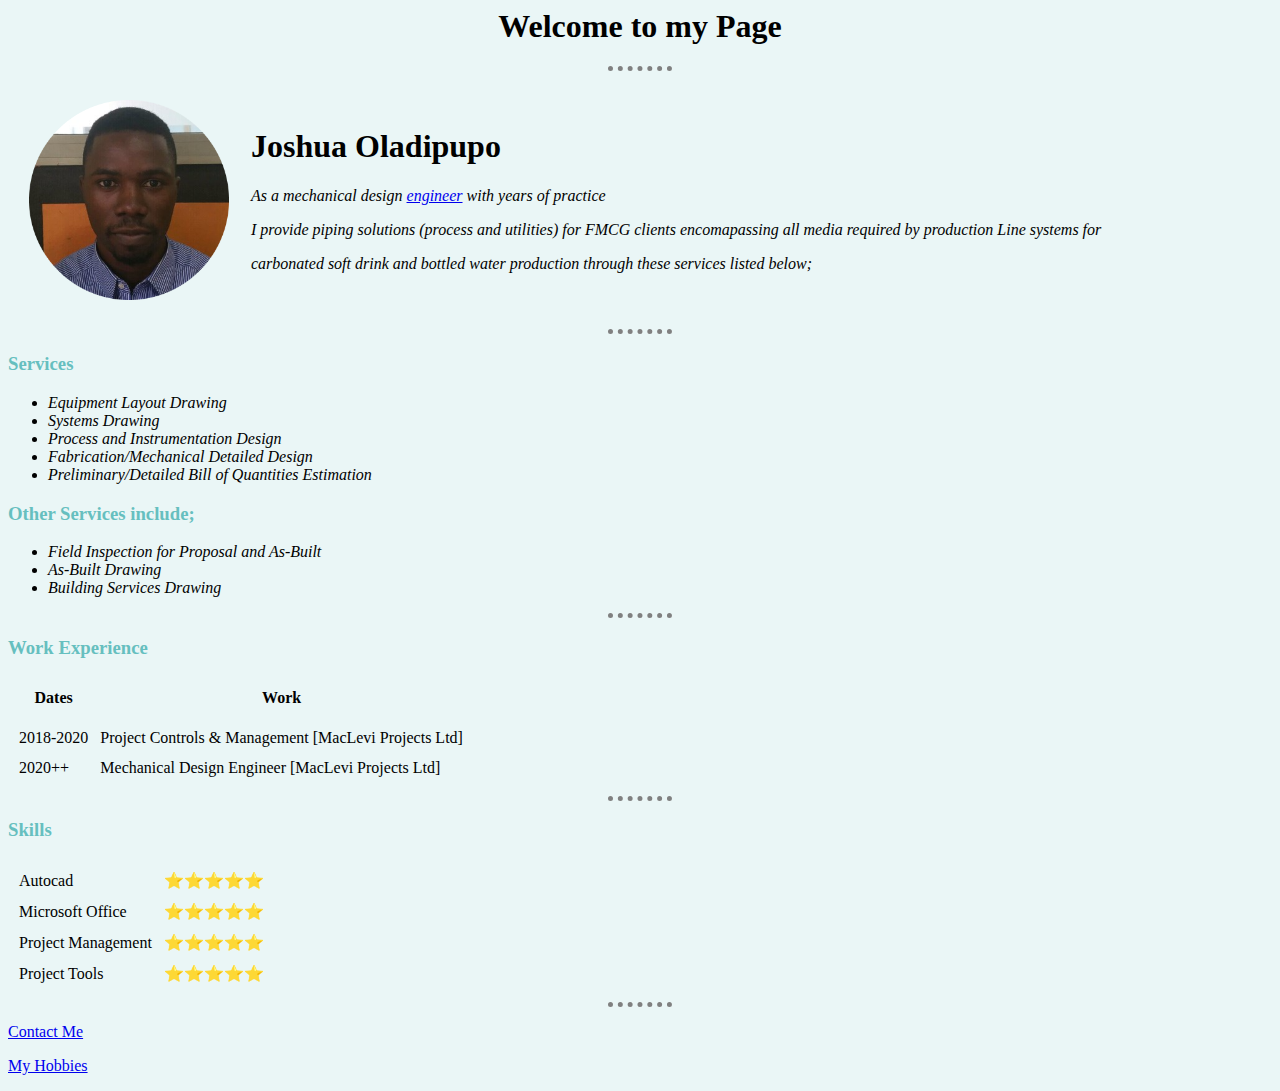
==== index.html @ ab794ce9 "Profile update" ====
<html>

<head>
  <meta charset="utf-8">
  <title>Designing My Website</title>
  <h1>
    <center>Welcome to my Page</center>
  </h1>
<link rel="stylesheet" href="styles.css">
  <hr>
  <table cellspacing="20">
    <tr>
      <td><img src="Joshua1.png" alt="Joshua1 profile picture"></td>
      <td>
        <h1>Joshua Oladipupo</h1>
        <p><em>As a mechanical design <a href="https://www.linkedin.com/in/joshua-oladipupo-30472b98/">engineer</a> with years of practice</em></p>
        <p><em>I provide piping solutions (process and utilities) for FMCG clients encomapassing all media required by production Line systems for</em></p>
        <p><em>carbonated soft drink and bottled water production through these services listed below;
      </td>
    </tr>
  </table>
  <hr>
</head>

<body>
  <p>
  <h3>Services</h3>
  </p>
  <p>
    <em>
      <ul>
        <li>Equipment Layout Drawing</li>
        <li>Systems Drawing</li>
        <li>Process and Instrumentation Design</li>
        <li>Fabrication/Mechanical Detailed Design</li>
        <li>Preliminary/Detailed Bill of Quantities Estimation</li>
      </ul>
    </em>
  </p>
  <p>
  <h3>Other Services include;</h3>
  </p>
  <p>
    <em>
      <ul>
        <li>Field Inspection for Proposal and As-Built </li>
        <li>As-Built Drawing</li>
        <li>Building Services Drawing</li>
      </ul>
    </em>
  </p>
  <hr>

  <h3>Work Experience</h3>
  <table cellspacing="10">
    <tr>
      <th>Dates</th>
      <th>Work</th>
    </tr>
    <tr>
    <tr>
      <td>2018-2020</td>
      <td>Project Controls & Management [MacLevi Projects Ltd]</td>
    </tr>
    <tr>
      <td>2020++</td>
      <td>Mechanical Design Engineer [MacLevi Projects Ltd]</td>
    </tr>
  </table>
  <hr>

  <p>
  <h3>Skills</h3>
  </p>
  <table cellspacing="10">
    <tr>
      <td>Autocad</td>
      <td>⭐⭐⭐⭐⭐</td>
    </tr>
    <tr>
      <td>Microsoft Office</td>
      <td>⭐⭐⭐⭐⭐</td>
    </tr>
    <tr>
      <td>Project Management</td>
      <td>⭐⭐⭐⭐⭐</td>
    </tr>
    <tr>
      <td>Project Tools</td>
      <td>⭐⭐⭐⭐⭐</td>
    </tr>
  </table>
  <hr>

  <p><a href="Contact-me.html">Contact Me</a></p>
  <p><a href="hobbies.html">My Hobbies</a></p>
</body>

</html>
---- styles.css ----
body {
  background-color: #EAF6F6;
}

h3 {
  color:#66bfbf;
}

hr {
  border-style: none;
  border-top-style: dotted;
  border-color: grey;
  border-width: 5px;
  width: 5%;
}

img {
  height: 200px;
}
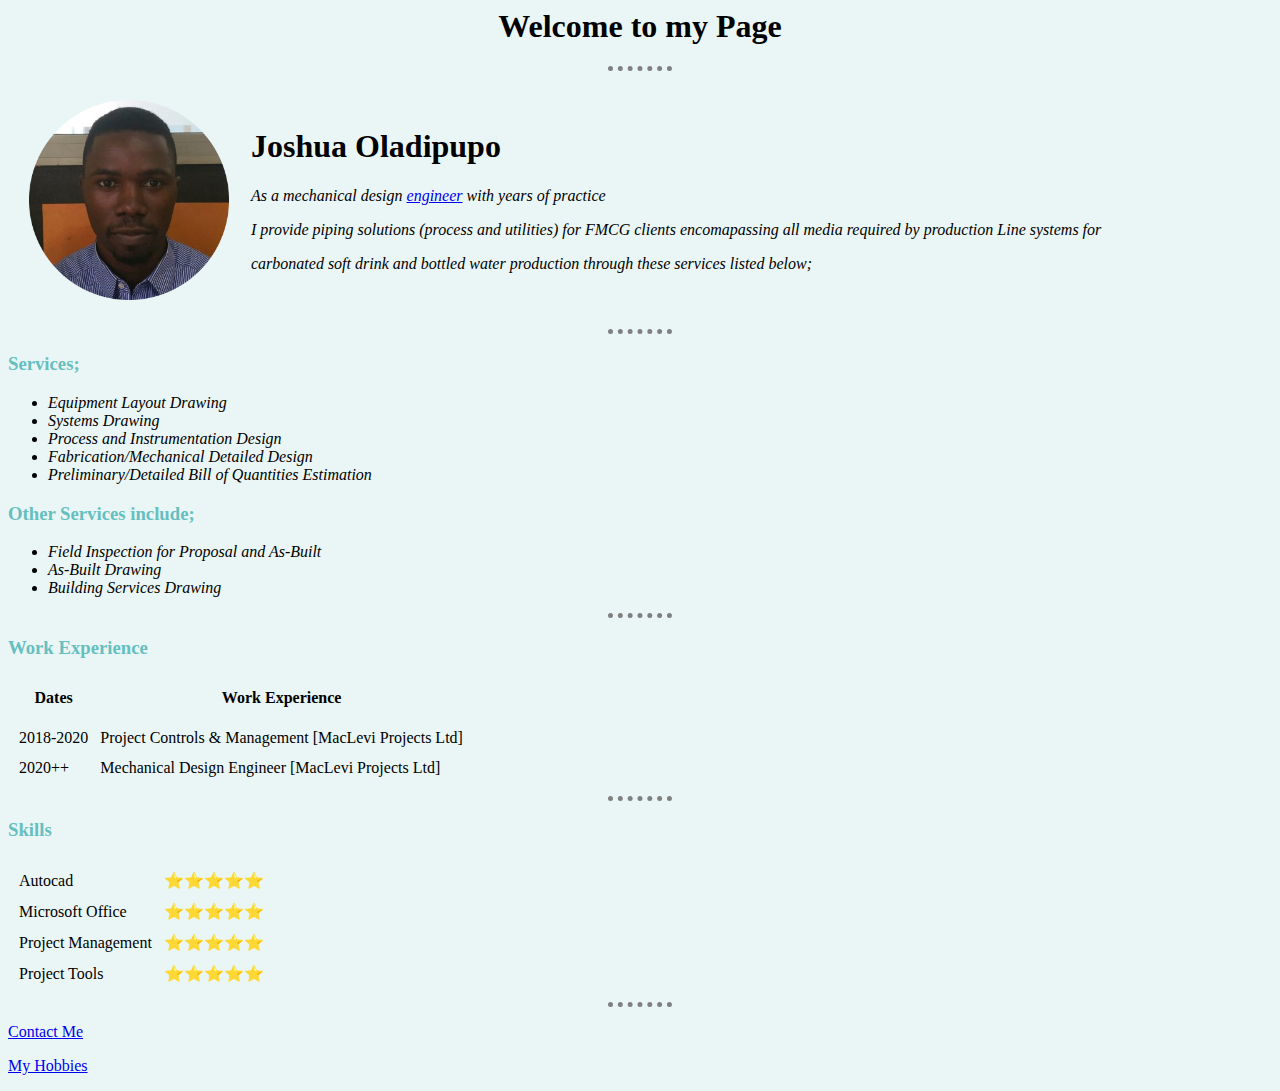
==== commit 3cacb940: "profile update" ====
--- a/index.html
+++ b/index.html
@@ -15,7 +15,7 @@
         <h1>Joshua Oladipupo</h1>
         <p><em>As a mechanical design <a href="https://www.linkedin.com/in/joshua-oladipupo-30472b98/">engineer</a> with years of practice</em></p>
         <p><em>I provide piping solutions (process and utilities) for FMCG clients encomapassing all media required by production Line systems for</em></p>
-        <p><em>carbonated soft drink and bottled water production through these services listed below;
+        <p><em>carbonated soft drink and bottled water production through these services listed below;</em></p>
       </td>
     </tr>
   </table>
@@ -24,7 +24,7 @@
 
 <body>
   <p>
-  <h3>Services</h3>
+  <h3>Services;</h3>
   </p>
   <p>
     <em>
@@ -55,7 +55,7 @@
   <table cellspacing="10">
     <tr>
       <th>Dates</th>
-      <th>Work</th>
+      <th>Work Experience</th>
     </tr>
     <tr>
     <tr>
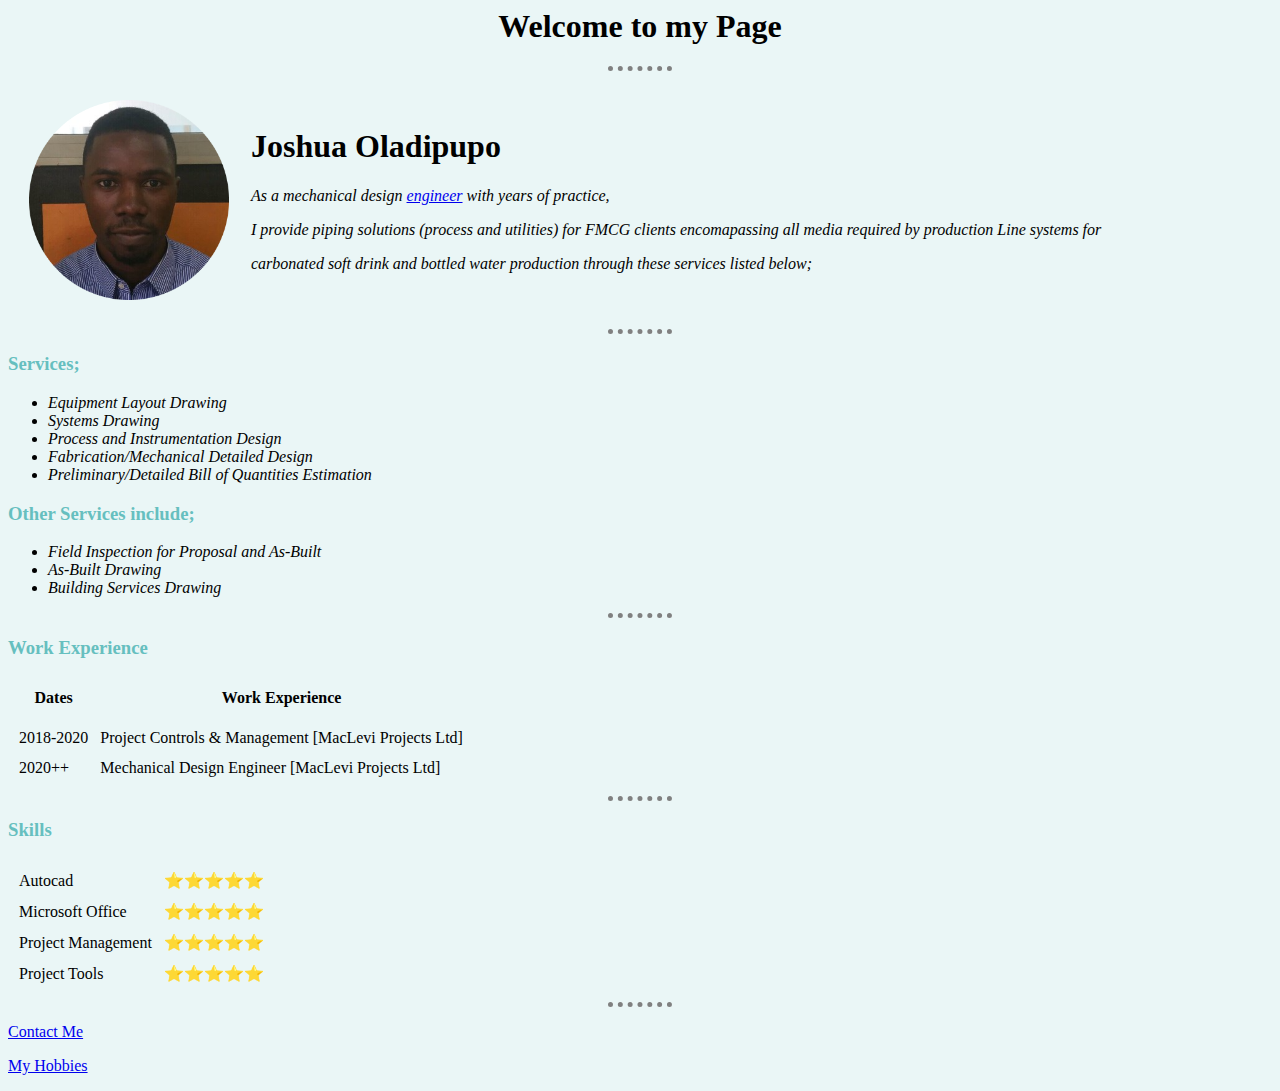
==== commit 209bb2b6: "progress" ====
--- a/index.html
+++ b/index.html
@@ -13,7 +13,7 @@
       <td><img src="Joshua1.png" alt="Joshua1 profile picture"></td>
       <td>
         <h1>Joshua Oladipupo</h1>
-        <p><em>As a mechanical design <a href="https://www.linkedin.com/in/joshua-oladipupo-30472b98/">engineer</a> with years of practice</em></p>
+        <p><em>As a mechanical design <a href="https://www.linkedin.com/in/joshua-oladipupo-30472b98/">engineer</a> with years of practice,</em></p>
         <p><em>I provide piping solutions (process and utilities) for FMCG clients encomapassing all media required by production Line systems for</em></p>
         <p><em>carbonated soft drink and bottled water production through these services listed below;</em></p>
       </td>
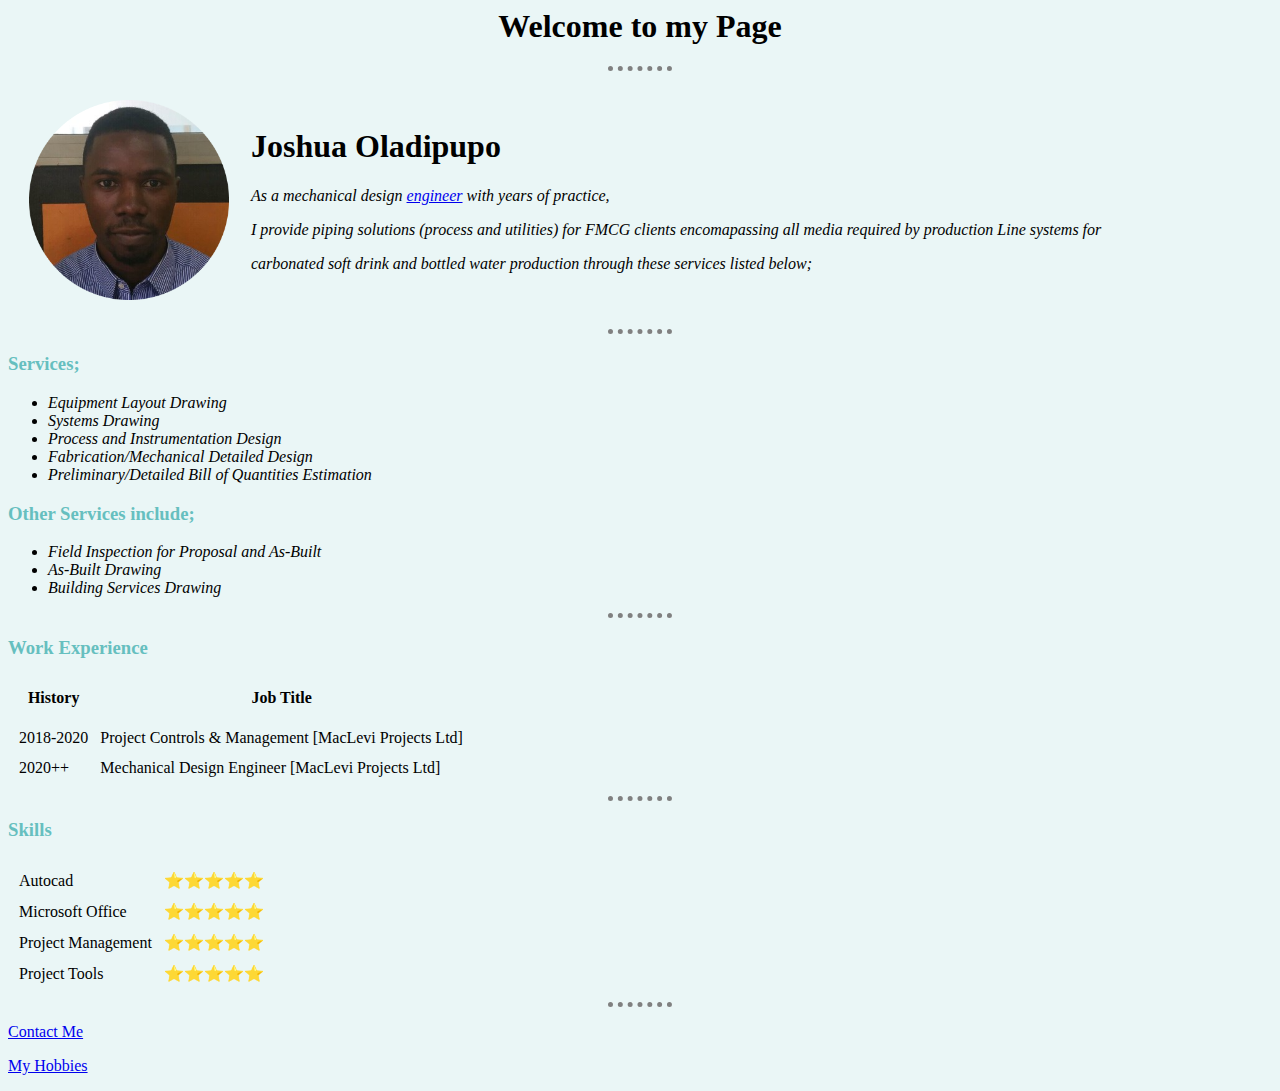
==== commit 73bd3717: "progress" ====
--- a/index.html
+++ b/index.html
@@ -54,8 +54,8 @@
   <h3>Work Experience</h3>
   <table cellspacing="10">
     <tr>
-      <th>Dates</th>
-      <th>Work Experience</th>
+      <th>History</th>
+      <th>Job Title</th>
     </tr>
     <tr>
     <tr>
@@ -64,7 +64,7 @@
     </tr>
     <tr>
       <td>2020++</td>
-      <td>Mechanical Design Engineer [MacLevi Projects Ltd]</td>
+      <td>Mechanical Design Engineer    [MacLevi Projects Ltd]</td>
     </tr>
   </table>
   <hr>
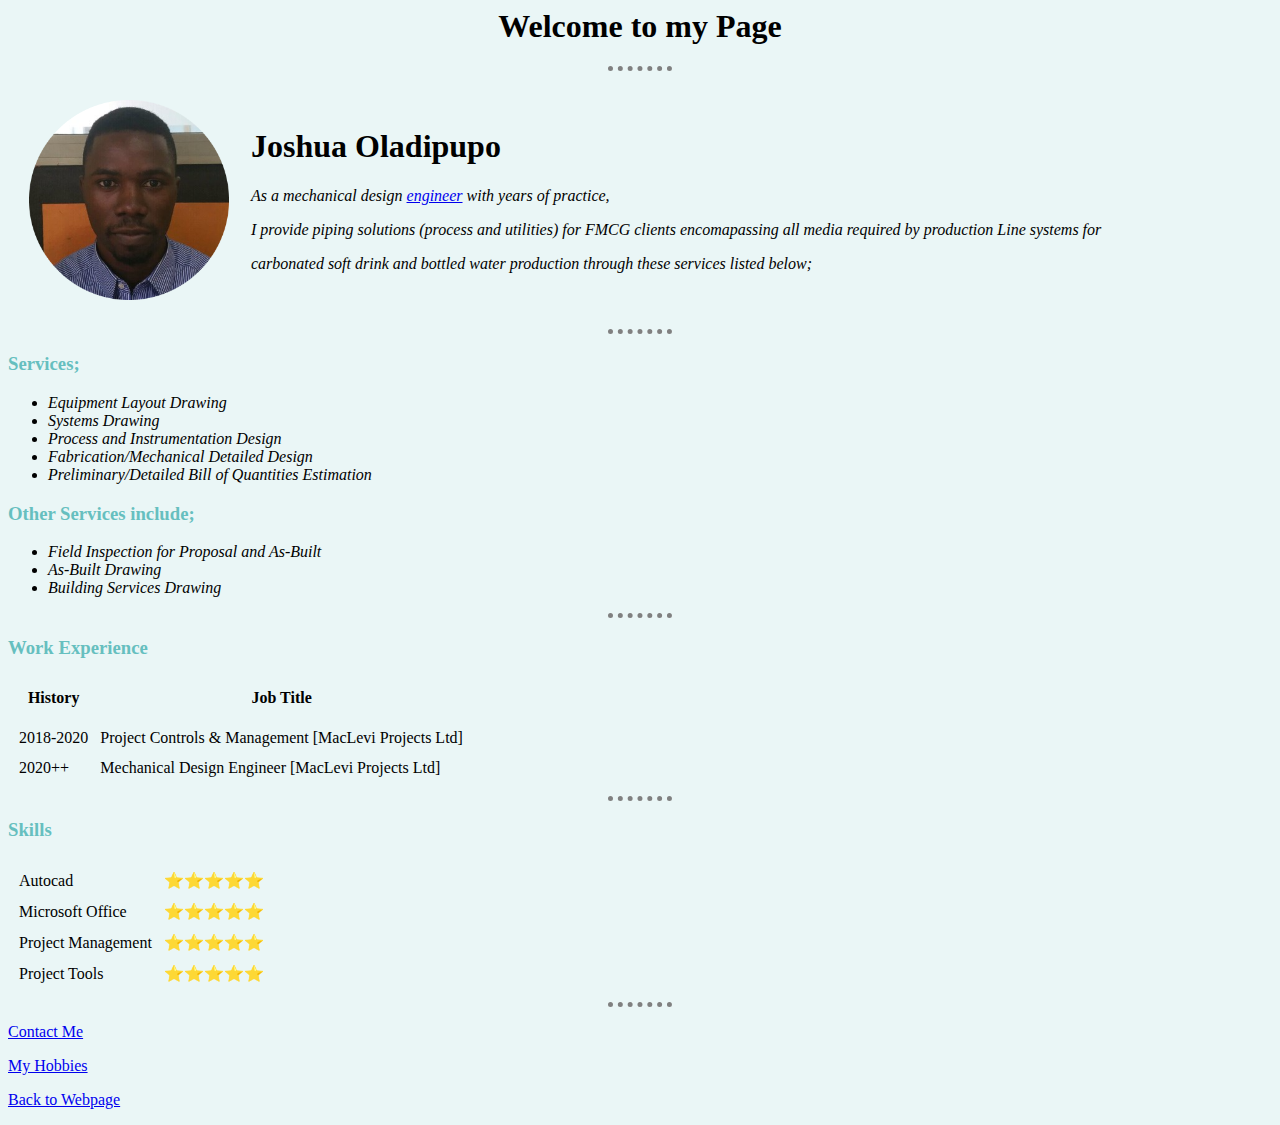
==== commit 20b70884: "progress" ====
--- a/index.html
+++ b/index.html
@@ -94,6 +94,7 @@
 
   <p><a href="Contact-me.html">Contact Me</a></p>
   <p><a href="hobbies.html">My Hobbies</a></p>
+  <p><a href="https://github.com/Realkooljosh/My-Website/blob/main/index.html">Back to Webpage</a></p>
 </body>
 
 </html>
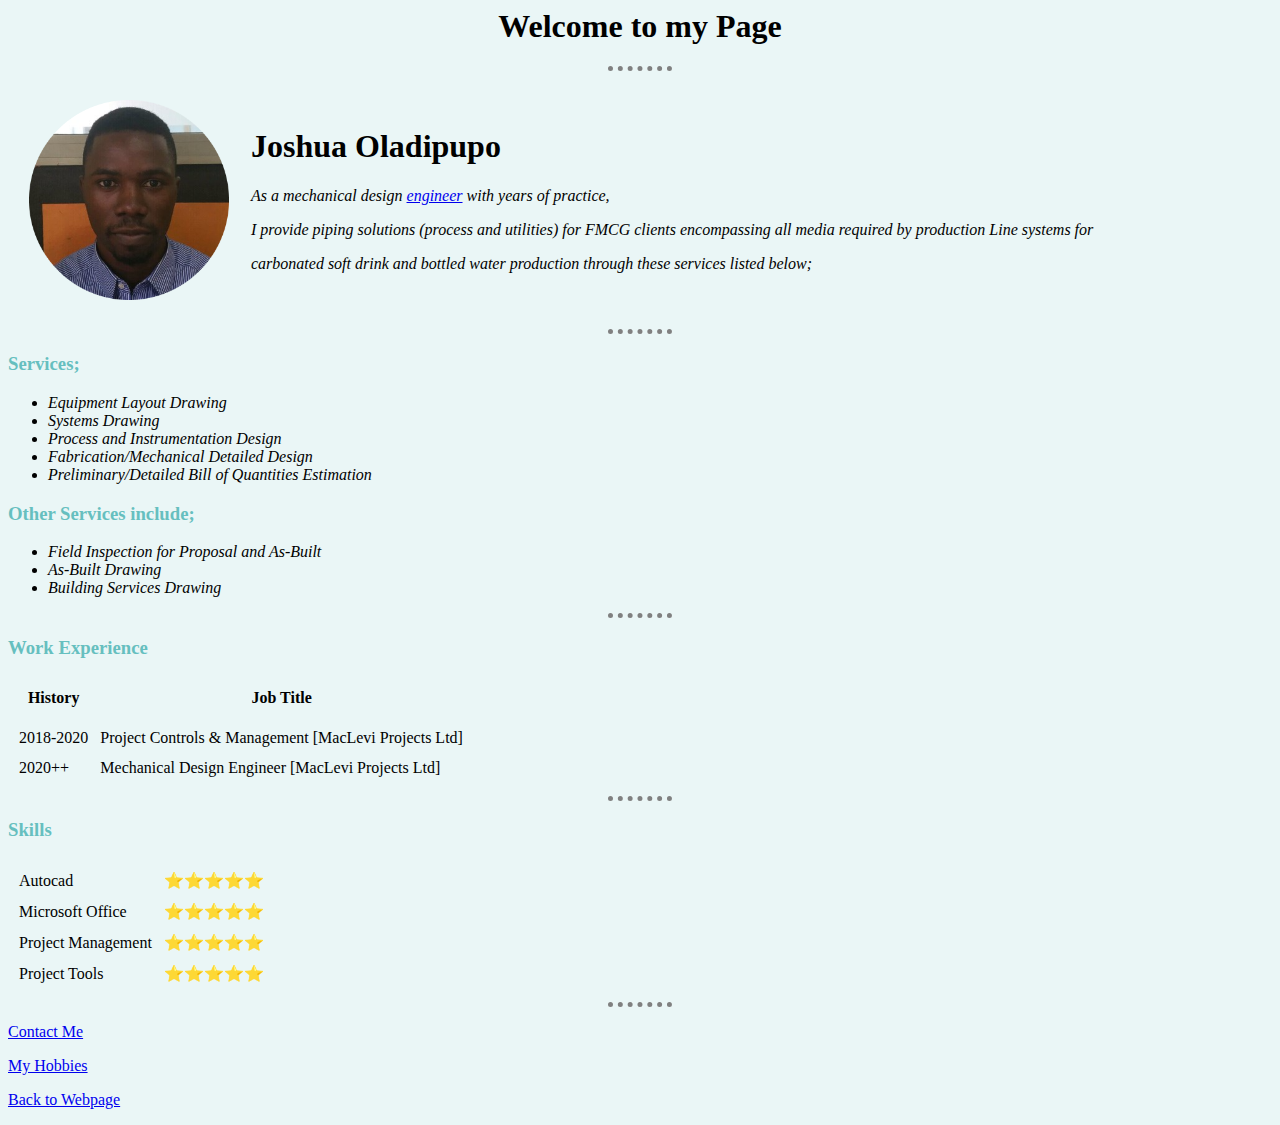
==== commit 23b8b5c3: "update" ====
--- a/index.html
+++ b/index.html
@@ -14,7 +14,7 @@
       <td>
         <h1>Joshua Oladipupo</h1>
         <p><em>As a mechanical design <a href="https://www.linkedin.com/in/joshua-oladipupo-30472b98/">engineer</a> with years of practice,</em></p>
-        <p><em>I provide piping solutions (process and utilities) for FMCG clients encomapassing all media required by production Line systems for</em></p>
+        <p><em>I provide piping solutions (process and utilities) for FMCG clients encompassing all media required by production Line systems for</em></p>
         <p><em>carbonated soft drink and bottled water production through these services listed below;</em></p>
       </td>
     </tr>
@@ -94,7 +94,7 @@
 
   <p><a href="Contact-me.html">Contact Me</a></p>
   <p><a href="hobbies.html">My Hobbies</a></p>
-  <p><a href="https://github.com/Realkooljosh/My-Website/blob/main/index.html">Back to Webpage</a></p>
+  <p><a href="https://realkooljosh.github.io/My-Website/">Back to Webpage</a></p>
 </body>
 
 </html>
